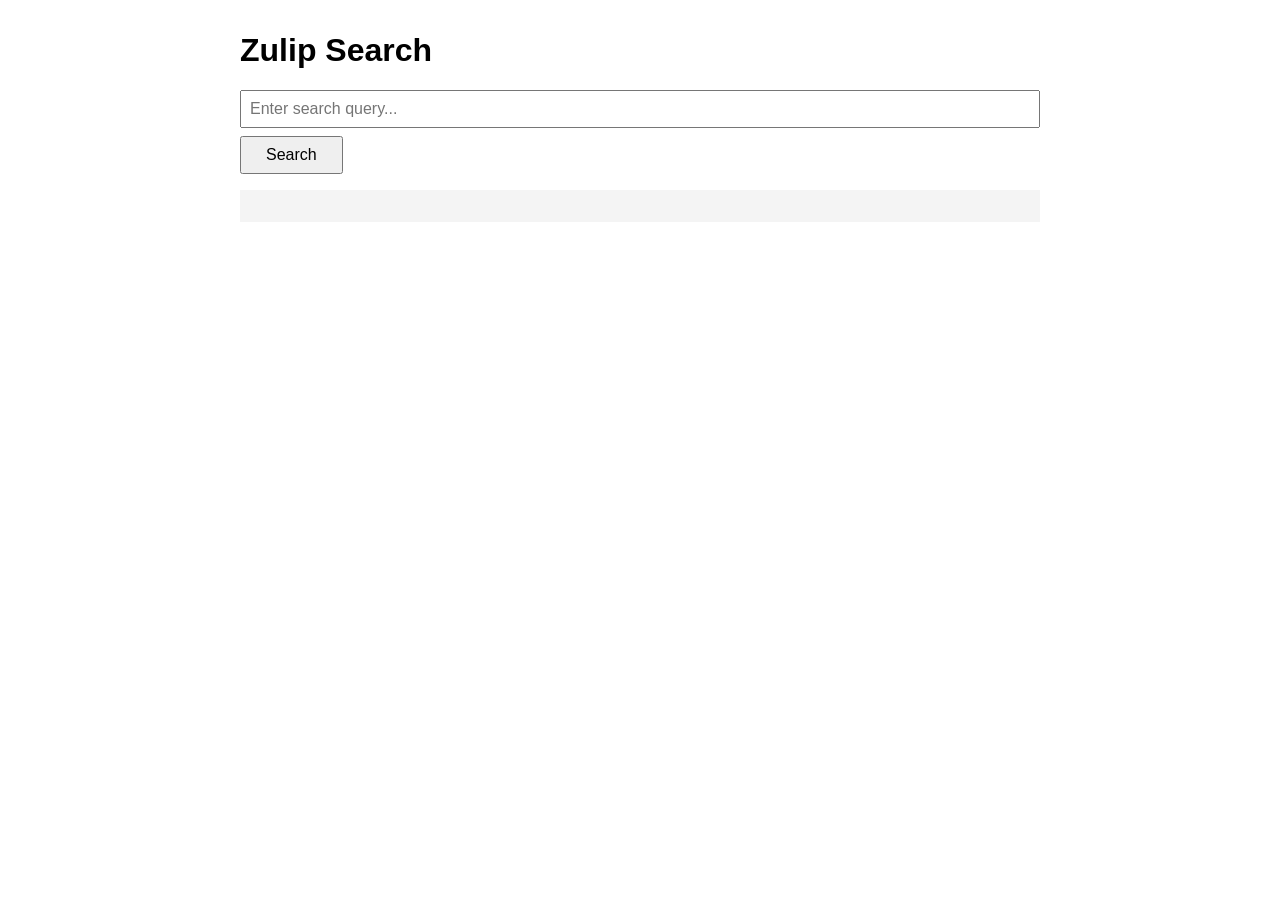
==== static/index.html @ 91cd948b "Create starter FastAPI project with form that searches Zulip messages" ====
<!DOCTYPE html>
<html lang="en">
<head>
  <meta charset="UTF-8">
  <title>Zulip Search</title>
  <style>
    body { font-family: sans-serif; max-width: 800px; margin: 2rem auto; padding: 0 1rem; }
    input[type="text"] { width: 100%; padding: 0.5rem; font-size: 1rem; box-sizing: border-box; }
    button { margin-top: 0.5rem; padding: 0.5rem 1.5rem; font-size: 1rem; }
    pre { background: #f4f4f4; padding: 1rem; overflow-x: auto; white-space: pre-wrap; }
    #error { color: red; }
  </style>
</head>
<body>
  <h1>Zulip Search</h1>
  <form id="search-form">
    <input type="text" id="query" placeholder="Enter search query..." required>
    <button type="submit">Search</button>
  </form>
  <p id="error"></p>
  <pre id="results"></pre>

  <script>
    document.getElementById("search-form").addEventListener("submit", async (e) => {
      e.preventDefault();
      const q = document.getElementById("query").value.trim();
      const resultsEl = document.getElementById("results");
      const errorEl = document.getElementById("error");
      resultsEl.textContent = "Loading...";
      errorEl.textContent = "";
      try {
        const res = await fetch(`/search?q=${encodeURIComponent(q)}`);
        const data = await res.json();
        resultsEl.textContent = JSON.stringify(data, null, 2);
      } catch (err) {
        errorEl.textContent = `Error: ${err.message}`;
        resultsEl.textContent = "";
      }
    });
  </script>
</body>
</html>
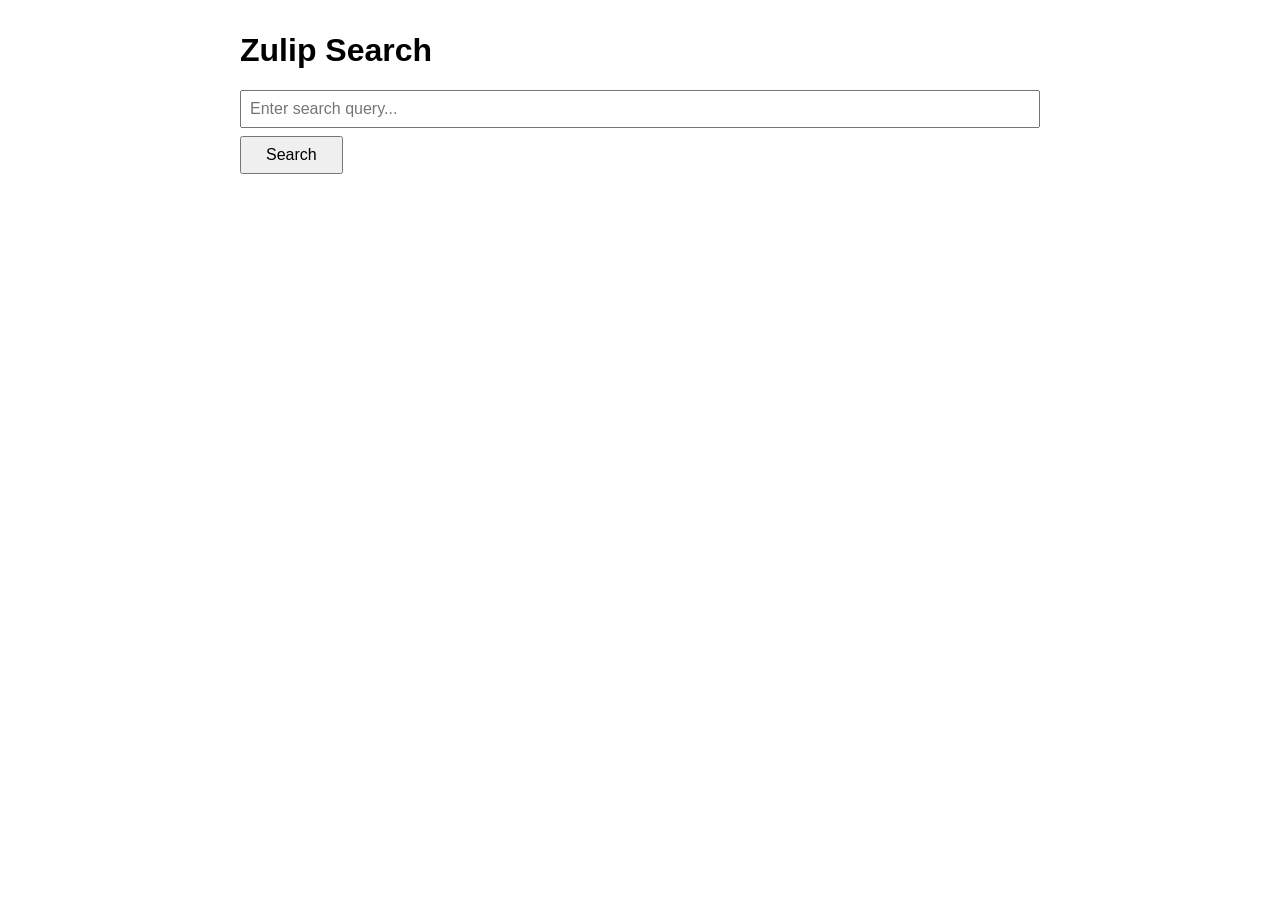
==== commit 11c5c6cb: "Add an agentic loop that uses the search" ====
--- a/static/index.html
+++ b/static/index.html
@@ -7,8 +7,6 @@
     body { font-family: sans-serif; max-width: 800px; margin: 2rem auto; padding: 0 1rem; }
     input[type="text"] { width: 100%; padding: 0.5rem; font-size: 1rem; box-sizing: border-box; }
     button { margin-top: 0.5rem; padding: 0.5rem 1.5rem; font-size: 1rem; }
-    pre { background: #f4f4f4; padding: 1rem; overflow-x: auto; white-space: pre-wrap; }
-    #error { color: red; }
   </style>
 </head>
 <body>
@@ -17,25 +15,11 @@
     <input type="text" id="query" placeholder="Enter search query..." required>
     <button type="submit">Search</button>
   </form>
-  <p id="error"></p>
-  <pre id="results"></pre>
-
   <script>
-    document.getElementById("search-form").addEventListener("submit", async (e) => {
+    document.getElementById("search-form").addEventListener("submit", (e) => {
       e.preventDefault();
       const q = document.getElementById("query").value.trim();
-      const resultsEl = document.getElementById("results");
-      const errorEl = document.getElementById("error");
-      resultsEl.textContent = "Loading...";
-      errorEl.textContent = "";
-      try {
-        const res = await fetch(`/search?q=${encodeURIComponent(q)}`);
-        const data = await res.json();
-        resultsEl.textContent = JSON.stringify(data, null, 2);
-      } catch (err) {
-        errorEl.textContent = `Error: ${err.message}`;
-        resultsEl.textContent = "";
-      }
+      window.location.href = `/conversation?q=${encodeURIComponent(q)}`;
     });
   </script>
 </body>
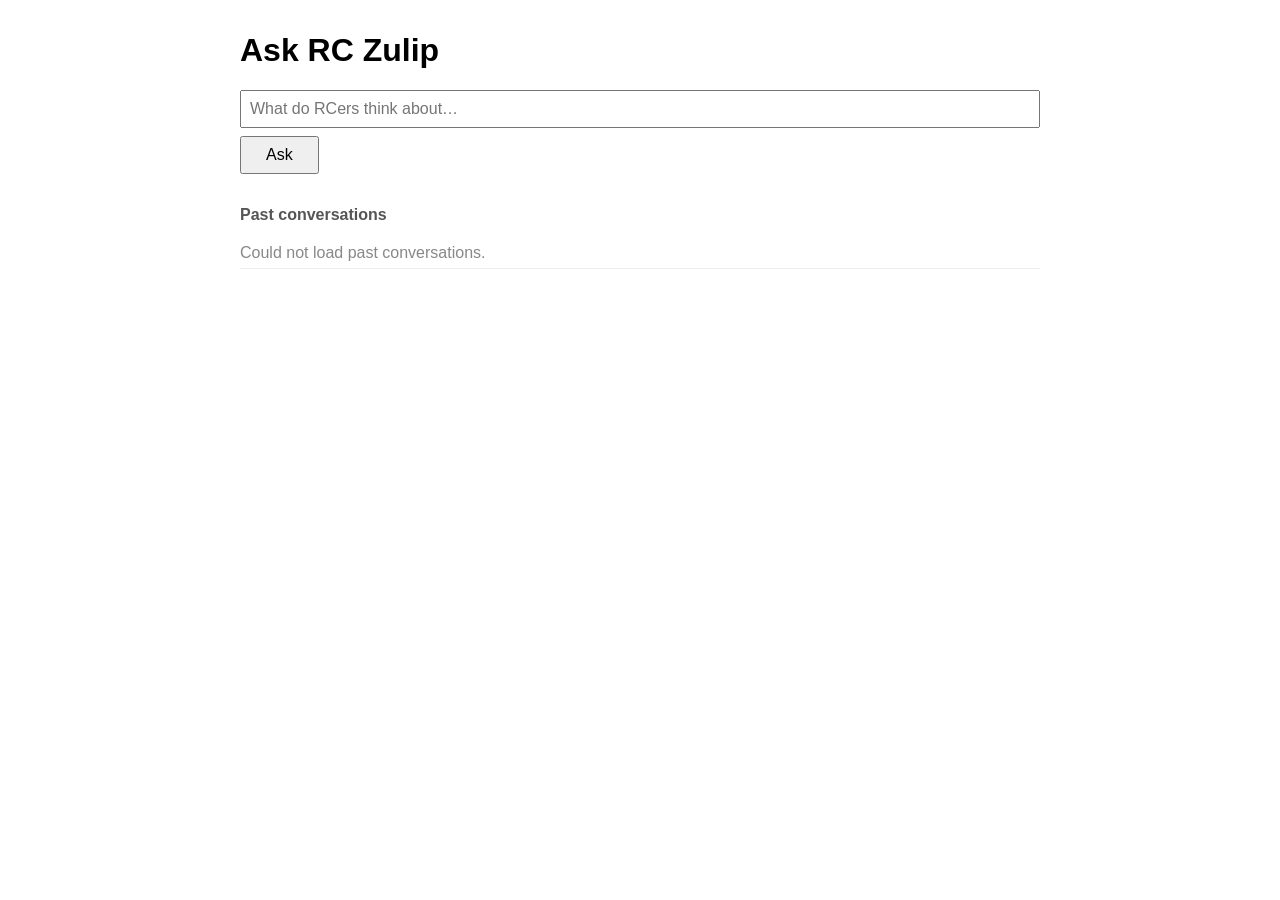
==== commit 4a2fda66: "Store conversations in a db" ====
--- a/static/index.html
+++ b/static/index.html
@@ -2,25 +2,64 @@
 <html lang="en">
 <head>
   <meta charset="UTF-8">
-  <title>Zulip Search</title>
+  <title>Ask RC Zulip</title>
   <style>
     body { font-family: sans-serif; max-width: 800px; margin: 2rem auto; padding: 0 1rem; }
     input[type="text"] { width: 100%; padding: 0.5rem; font-size: 1rem; box-sizing: border-box; }
     button { margin-top: 0.5rem; padding: 0.5rem 1.5rem; font-size: 1rem; }
+    h2 { font-size: 1rem; margin-top: 2rem; color: #555; }
+    .past-list { list-style: none; padding: 0; margin: 0; }
+    .past-list li { padding: 0.4rem 0; border-bottom: 1px solid #eee; display: flex; justify-content: space-between; align-items: baseline; gap: 1rem; }
+    .past-list a { text-decoration: none; color: #1a0dab; flex: 1; }
+    .past-list a:hover { text-decoration: underline; }
+    .past-list .ts { font-size: 0.8rem; color: #888; white-space: nowrap; }
   </style>
 </head>
 <body>
-  <h1>Zulip Search</h1>
+  <h1>Ask RC Zulip</h1>
   <form id="search-form">
-    <input type="text" id="query" placeholder="Enter search query..." required>
-    <button type="submit">Search</button>
+    <input type="text" id="query" placeholder="What do RCers think about…" required>
+    <button type="submit">Ask</button>
   </form>
+
+  <h2>Past conversations</h2>
+  <ul class="past-list" id="past-list"><li style="color:#888">Loading…</li></ul>
+
   <script>
     document.getElementById("search-form").addEventListener("submit", (e) => {
       e.preventDefault();
       const q = document.getElementById("query").value.trim();
       window.location.href = `/conversation?q=${encodeURIComponent(q)}`;
     });
+
+    async function loadPast() {
+      const listEl = document.getElementById("past-list");
+      try {
+        const res = await fetch("/conversations");
+        const rows = await res.json();
+        if (rows.length === 0) {
+          listEl.innerHTML = '<li style="color:#888">No conversations yet.</li>';
+          return;
+        }
+        listEl.innerHTML = "";
+        for (const row of rows) {
+          const li = document.createElement("li");
+          const a = document.createElement("a");
+          a.href = `/conversation?id=${row.id}`;
+          a.textContent = row.query;
+          const ts = document.createElement("span");
+          ts.className = "ts";
+          ts.textContent = new Date(row.created_at).toLocaleString();
+          li.appendChild(a);
+          li.appendChild(ts);
+          listEl.appendChild(li);
+        }
+      } catch {
+        listEl.innerHTML = '<li style="color:#888">Could not load past conversations.</li>';
+      }
+    }
+
+    loadPast();
   </script>
 </body>
 </html>
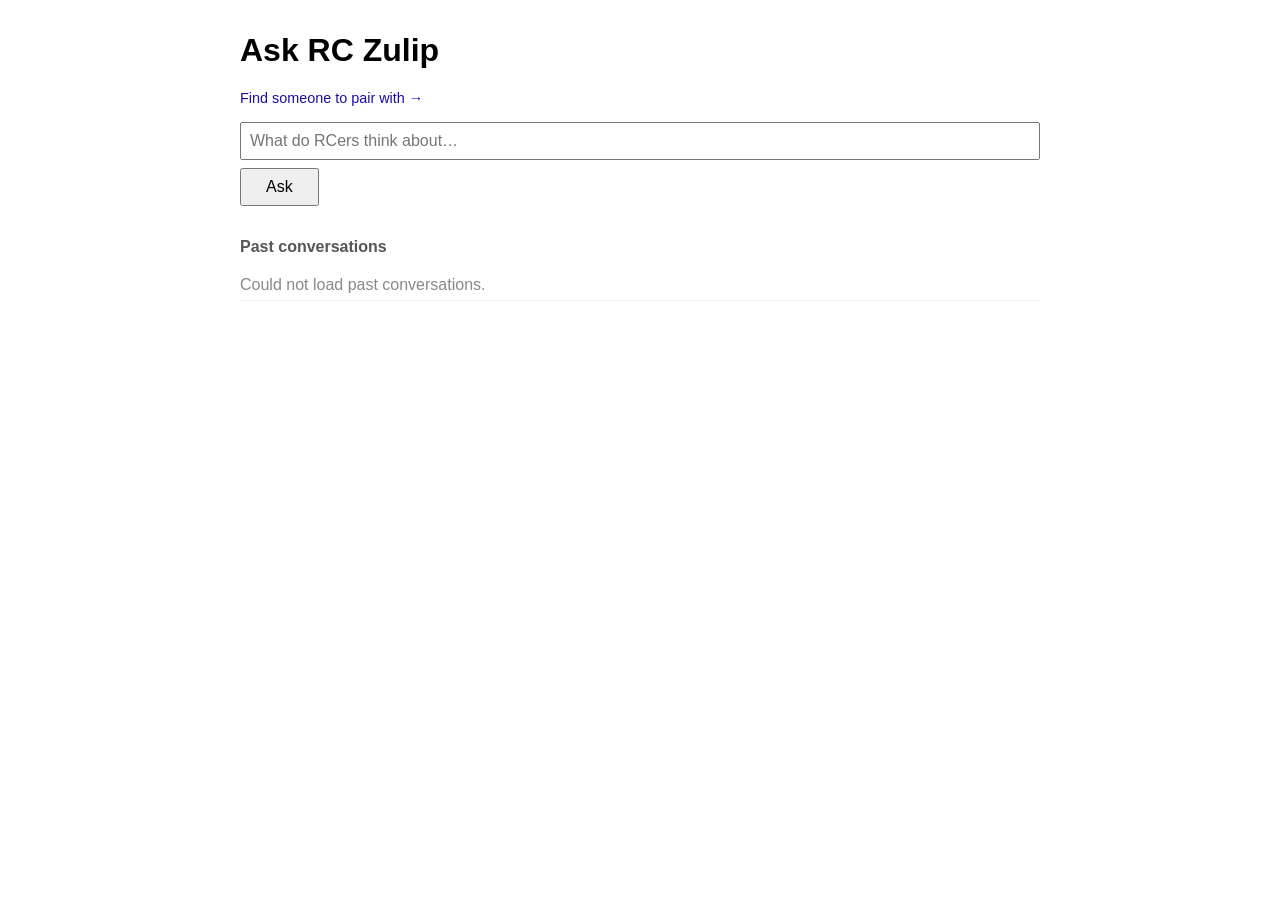
==== commit acd7a428: "Add pair-from-check-ins page New /pair page + /api/checkin-pair API that loads recent #checkins mess" ====
--- a/static/index.html
+++ b/static/index.html
@@ -17,6 +17,9 @@
 </head>
 <body>
   <h1>Ask RC Zulip</h1>
+  <nav style="margin-bottom:1rem; font-size:0.9rem;">
+    <a href="/pair" style="color:#1a0dab; text-decoration:none;">Find someone to pair with →</a>
+  </nav>
   <form id="search-form">
     <input type="text" id="query" placeholder="What do RCers think about…" required>
     <button type="submit">Ask</button>
